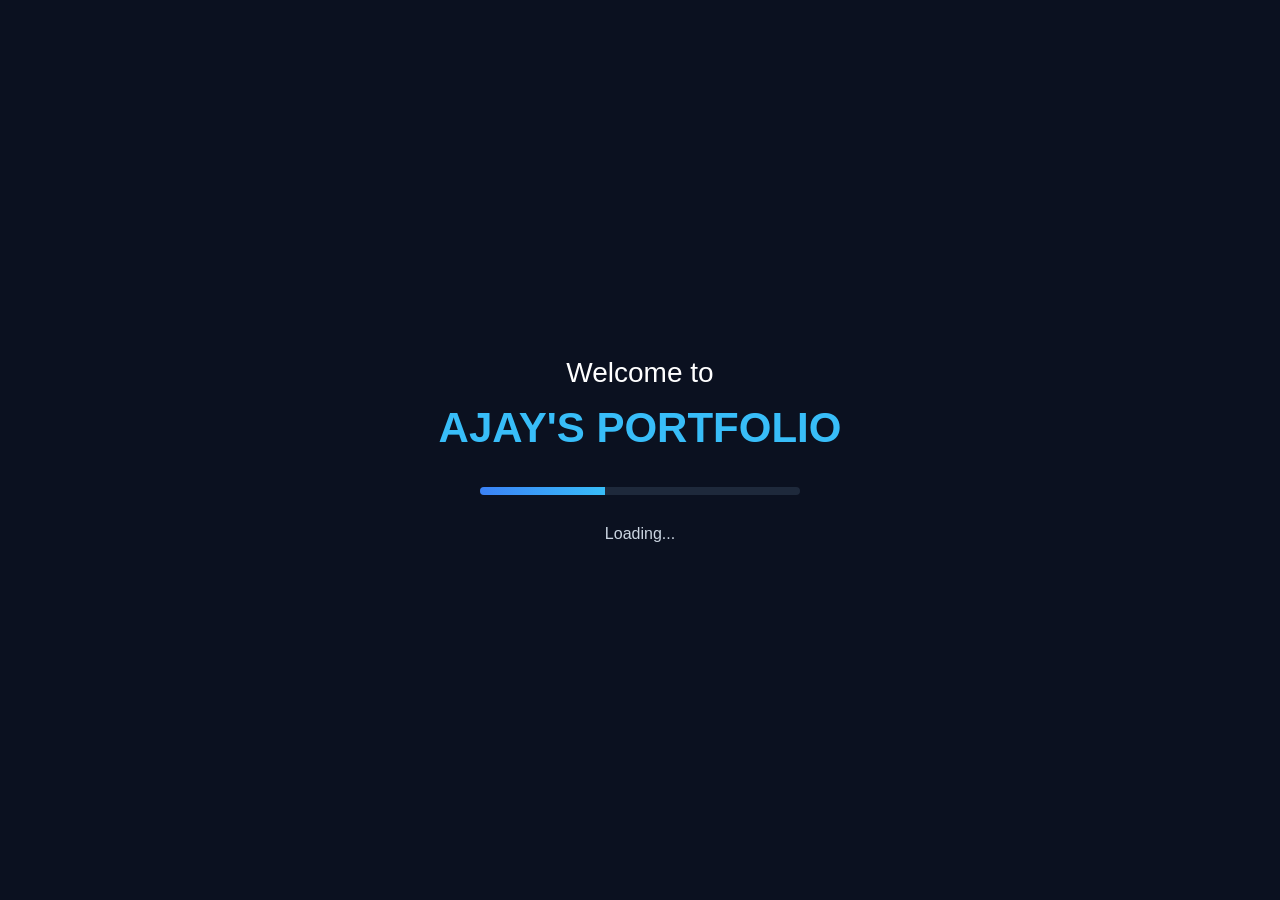
==== ajay_portfolio/index.html @ b5b824ce "Initial portfolio setup" ====
<!DOCTYPE html>
<html lang="en">
<head>
    <meta charset="UTF-8">
    <meta name="viewport" content="width=device-width, initial-scale=1.0">
    <title>Ajay's Portfolio</title>

    <link rel="stylesheet" href="style.css">
</head>

<body>

    <!-- Loading Screen -->
    <div id="loading-screen">
        <h1>Welcome to</h1>
        <h2>AJAY'S PORTFOLIO</h2>

        <div class="loader">
            <div class="progress"></div>
        </div>

        <p>Loading...</p>
    </div>

    <!-- Hero Section -->
    <section id="hero">
        <h1>AJAY'S PORTFOLIO</h1>

        <img src="profile.jpg" alt="Profile">

        <p>Computer Science Engineering Student</p>

        <button id="explore-btn">Explore Portfolio</button>
    </section>

    <script src="script.js"></script>

</body>
</html>
---- ajay_portfolio/style.css ----
* {
    margin: 0;
    padding: 0;
    box-sizing: border-box;
}

body {
    font-family: "Poppins", sans-serif;
    background: #0b1120;
    color: white;
    overflow: hidden;
}

/* Loading Screen */
#loading-screen {
    position: fixed;
    width: 100%;
    height: 100vh;
    background: #0b1120;
    display: flex;
    justify-content: center;
    align-items: center;
    flex-direction: column;
    z-index: 9999;
}

#loading-screen h1 {
    font-size: 28px;
    font-weight: 300;
}

#loading-screen h2 {
    font-size: 42px;
    color: #38bdf8;
    margin: 15px 0;
}

.loader {
    width: 320px;
    height: 8px;
    background: #1e293b;
    border-radius: 10px;
    overflow: hidden;
    margin: 20px 0;
}

.progress {
    width: 0%;
    height: 100%;
    background: linear-gradient(90deg, #3b82f6, #38bdf8);
}

#loading-screen p {
    margin-top: 10px;
    color: #cbd5e1;
}

/* Hero Section */
#hero {
    height: 100vh;
    display: none;
    justify-content: center;
    align-items: center;
    flex-direction: column;
    text-align: center;
}

#hero h1 {
    font-size: 60px;
    margin-bottom: 20px;
}

#hero img {
    width: 220px;
    height: 220px;
    border-radius: 50%;
    object-fit: cover;
    border: 5px solid #38bdf8;
    margin-bottom: 20px;
}

#hero p {
    font-size: 22px;
    margin-bottom: 25px;
}

#explore-btn {
    padding: 15px 35px;
    border: none;
    border-radius: 30px;
    background: #3b82f6;
    color: white;
    font-size: 18px;
    cursor: pointer;
    transition: 0.3s;
}

#explore-btn:hover {
    transform: scale(1.05);
}
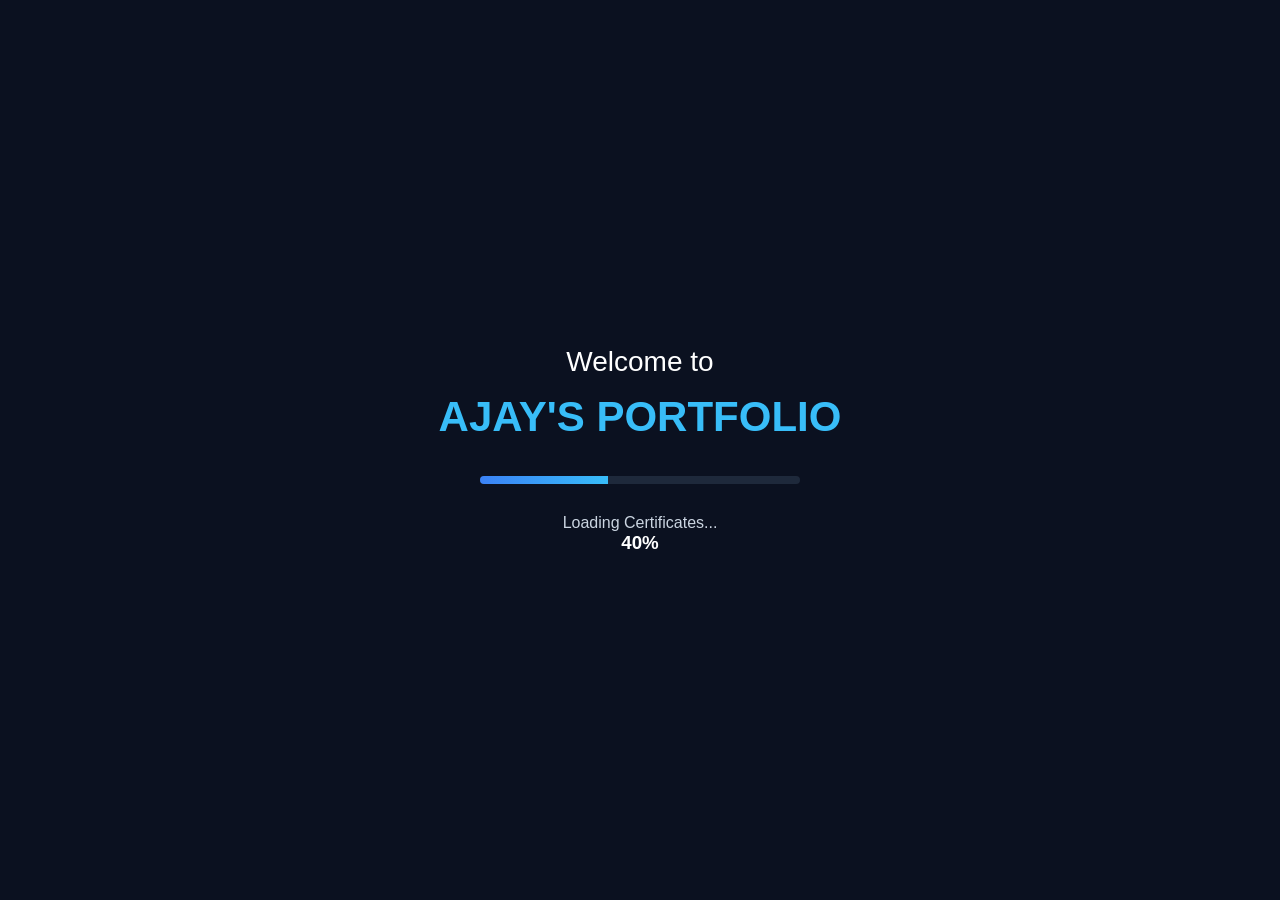
==== commit 594df960: "Update Portfolio Project" ====
--- a/ajay_portfolio/index.html
+++ b/ajay_portfolio/index.html
@@ -19,18 +19,84 @@
             <div class="progress"></div>
         </div>
 
-        <p>Loading...</p>
+        <p id="loading-text">Initializing Portfolio...</p>
+        <h3 id="loading-percent">0%</h3>
     </div>
 
     <!-- Hero Section -->
     <section id="hero">
-        <h1>AJAY'S PORTFOLIO</h1>
 
-        <img src="profile.jpg" alt="Profile">
+        <img src="images/profile.jpg" alt="Ajay" id="profile-image">
 
-        <p>Computer Science Engineering Student</p>
+        <h3>Hello, I'm</h3>
 
-        <button id="explore-btn">Explore Portfolio</button>
+        <h1>AJAY GOLLAMANDALA</h1>
+
+        <h2>Computer Science Engineering Student</h2>
+
+        <p class="skills">
+            Python | Java | C | HTML | AWS
+        </p>
+
+        <p class="tagline">
+            Building the Future with Code.
+        </p>
+
+        <button id="explore-btn">
+            🚀 Explore Portfolio
+        </button>
+
+    </section>
+
+    <!-- Dashboard -->
+    <section id="dashboard">
+
+        <h2>Portfolio Dashboard</h2>
+
+        <div class="dashboard-grid">
+
+            <div class="card" onclick="window.location.href='about.html'">
+                👤<br>About Me
+            </div>
+
+            <div class="card" onclick="window.location.href='education.html'">
+                🎓<br>Education
+            </div>
+
+            <div class="card" onclick="window.location.href='skills.html'">
+                💻<br>Skills
+            </div>
+
+            <div class="card" onclick="window.location.href='projects.html'">
+                🚀<br>Projects
+            </div>
+
+            <div class="card" onclick="window.location.href='internships.html'">
+                💼<br>Internships
+            </div>
+
+            <div class="card" onclick="window.location.href='certificates.html'">
+                📜<br>Certificates
+            </div>
+
+            <div class="card" onclick="window.location.href='achievements.html'">
+                🏆<br>Achievements
+            </div>
+
+            <div class="card" onclick="window.location.href='hobbies.html'">
+                🎸<br>Hobbies
+            </div>
+
+            <div class="card" onclick="window.location.href='contact.html'">
+                📞<br>Contact
+            </div>
+
+            <div class="card" onclick="window.location.href='resume.html'">
+           📄<br>Resume
+        </div>
+
+        </div>
+
     </section>
 
     <script src="script.js"></script>
--- a/ajay_portfolio/style.css
+++ b/ajay_portfolio/style.css
@@ -8,7 +8,7 @@
     font-family: "Poppins", sans-serif;
     background: #0b1120;
     color: white;
-    overflow: hidden;
+    overflow: auto;
 }
 
 /* Loading Screen */
@@ -63,19 +63,24 @@
     align-items: center;
     flex-direction: column;
     text-align: center;
+    padding: 20px;
+    background: linear-gradient(135deg,#0b1120,#111827);
 }
 
 #hero h1 {
-    font-size: 60px;
-    margin-bottom: 20px;
-}
-
-#hero img {
+    font-size: 65px;
+    font-weight: 700;
+    letter-spacing: 2px;
+    margin: 10px 0;
+}
+
+#profile-image {
     width: 220px;
     height: 220px;
     border-radius: 50%;
     object-fit: cover;
     border: 5px solid #38bdf8;
+    box-shadow: 0 0 30px #38bdf8;
     margin-bottom: 20px;
 }
 
@@ -85,16 +90,233 @@
 }
 
 #explore-btn {
-    padding: 15px 35px;
+    padding: 15px 40px;
     border: none;
-    border-radius: 30px;
-    background: #3b82f6;
+    border-radius: 40px;
+    background: linear-gradient(90deg,#2563eb,#38bdf8);
     color: white;
     font-size: 18px;
+    font-weight: bold;
     cursor: pointer;
-    transition: 0.3s;
+    transition: 0.4s;
 }
 
 #explore-btn:hover {
-    transform: scale(1.05);
+    transform: scale(1.08);
+    box-shadow: 0 0 25px #38bdf8;
+}
+#hero h3{
+    color:#38bdf8;
+    font-size:28px;
+    margin-bottom:10px;
+}
+
+#hero h2{
+    color:#cbd5e1;
+    margin-bottom:20px;
+}
+
+.skills{
+    font-size:20px;
+    color:#94a3b8;
+}
+
+.tagline{
+    margin-top:10px;
+    margin-bottom:30px;
+    color:#fbbf24;
+    font-size:22px;
+    font-style:italic;
+}
+/* Dashboard */
+
+/* ===== Dashboard ===== */
+
+#dashboard{
+    display:none;
+    width:100%;
+    min-height:100vh;
+    display:flex;
+    justify-content:center;
+    align-items:center;
+    flex-direction:column;
+    padding:40px;
+}
+
+#dashboard h2{
+    text-align:center;
+    color:#38bdf8;
+    margin-bottom:35px;
+    font-size:36px;
+}
+
+.dashboard-grid{
+    display:grid;
+    grid-template-columns:repeat(3, 220px);
+    gap:25px;
+    justify-content:center;
+    align-items:center;
+    margin:0 auto;
+}
+
+.card{
+    background:#1e293b;
+    border:2px solid transparent;
+    border-radius:18px;
+    padding:35px 20px;
+    text-align:center;
+    font-size:22px;
+    font-weight:bold;
+    cursor:pointer;
+    transition:.4s;
+}
+
+.card:hover{
+    transform:translateY(-8px);
+    border-color:#38bdf8;
+    box-shadow:0 0 20px #38bdf8;
+    background:#2563eb;
+}
+@keyframes fadeIn{
+    from{
+        opacity:0;
+        transform:translateY(30px);
+    }
+    to{
+        opacity:1;
+        transform:translateY(0);
+    }
+}
+/* ===== Common Page Design ===== */
+
+section{
+    min-height:100vh;
+    display:flex;
+    flex-direction:column;
+    justify-content:center;
+    align-items:center;
+    padding:40px;
+    text-align:center;
+}
+
+section h1{
+    font-size:48px;
+    color:#38bdf8;
+    margin-bottom:30px;
+}
+
+.project-card,
+.skill-card,
+.edu-card{
+    width:90%;
+    max-width:900px;
+    background:#1e293b;
+    padding:30px;
+    border-radius:20px;
+    box-shadow:0 0 20px rgba(56,189,248,.3);
+    margin-bottom:30px;
+}
+
+.project-card p,
+.skill-card p,
+.edu-card p{
+    font-size:20px;
+    margin:15px 0;
+    line-height:1.8;
+}
+
+button{
+    padding:15px 35px;
+    border:none;
+    border-radius:40px;
+    background:linear-gradient(90deg,#2563eb,#38bdf8);
+    color:white;
+    font-size:18px;
+    cursor:pointer;
+    transition:.3s;
+}
+
+button:hover{
+    transform:scale(1.05);
+    box-shadow:0 0 20px #38bdf8;
+}
+/* ========================= */
+/* Back to Dashboard Button  */
+/* ========================= */
+
+.back-btn{
+    position:fixed;
+    top:20px;
+    left:20px;
+    padding:12px 25px;
+    background:linear-gradient(90deg,#2563eb,#38bdf8);
+    color:white;
+    text-decoration:none;
+    border:none;
+    border-radius:30px;
+    font-size:16px;
+    font-weight:bold;
+    cursor:pointer;
+    transition:0.3s;
+    z-index:1000;
+}
+
+.back-btn:hover{
+    transform:scale(1.05);
+    box-shadow:0 0 20px #38bdf8;
+    background:linear-gradient(90deg,#1d4ed8,#0ea5e9);
+}
+.back-btn{
+    position:fixed;
+    top:20px;
+    left:20px;
+    background:#2563eb;
+    color:white;
+    padding:12px 20px;
+    text-decoration:none;
+    border-radius:30px;
+    font-weight:bold;
+    z-index:1000;
+}
+
+.back-btn:hover{
+    background:#1d4ed8;
+}
+@media (max-width:768px){
+
+    .dashboard-grid{
+        grid-template-columns:1fr;
+    }
+
+}
+.achievement-img{
+    width:400px;
+    height:250px;
+    object-fit:contain;
+    background:white;
+    border-radius:10px;
+    padding:10px;
+}
+.back-btn{
+    position:fixed;
+    top:20px;
+    left:20px;
+    padding:12px 25px;
+    background:linear-gradient(90deg,#2563eb,#38bdf8);
+    color:white;
+    text-decoration:none;
+    border:none;
+    border-radius:30px;
+    font-size:16px;
+    font-weight:bold;
+    cursor:pointer;
+    transition:.3s;
+    z-index:1000;
+    display:inline-block;
+}
+
+.back-btn:hover{
+    transform:scale(1.05);
+    box-shadow:0 0 20px #38bdf8;
+    background:linear-gradient(90deg,#1d4ed8,#0ea5e9);
 }
